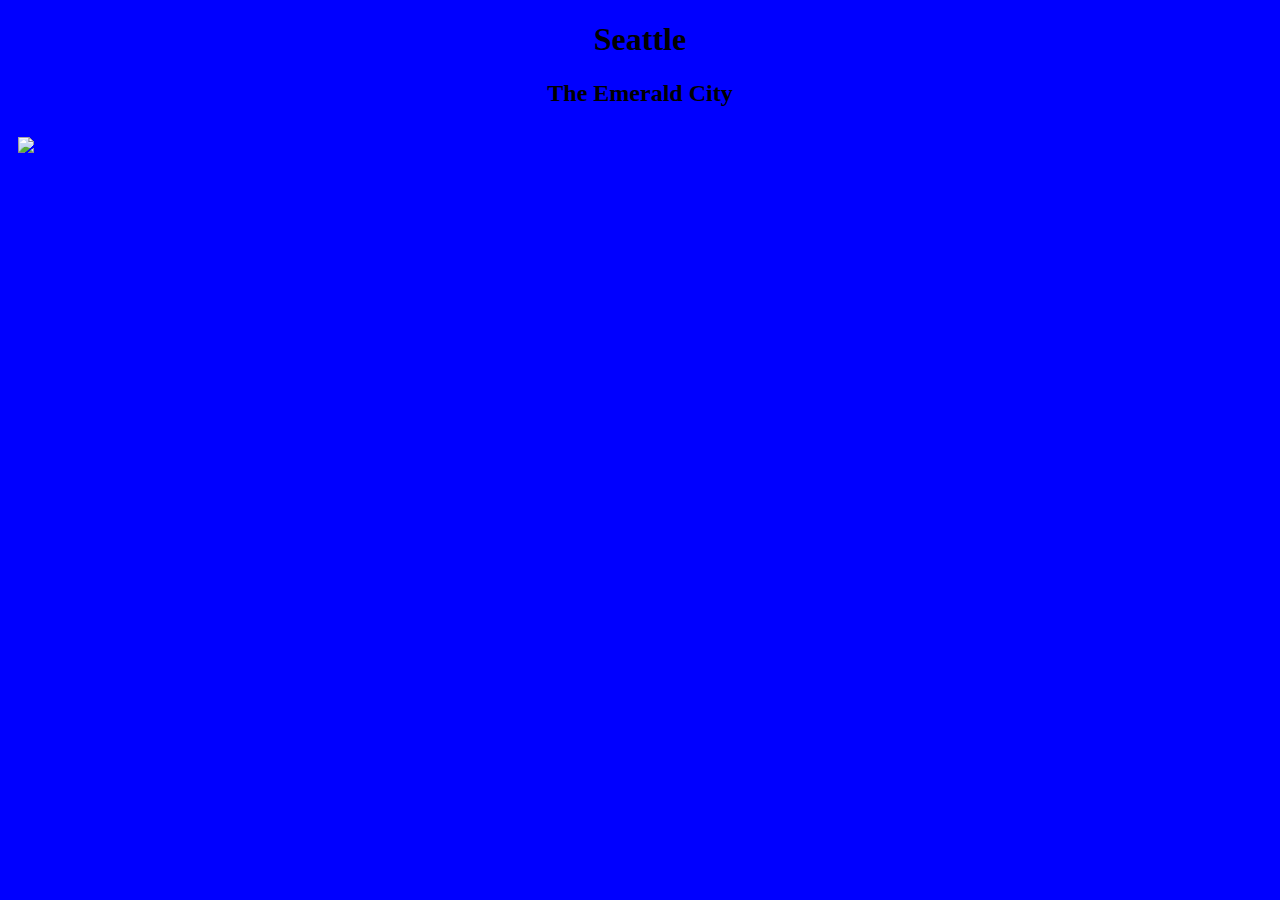
==== web_dev/jquery/Seattle2/index.html @ a74008a4 "Adding images to html" ====
<!DOCTYPE html>
<html>
  <head>
    <meta charset="utf-8">
    <title>Seattle</title>
  </head>
  <meta charset="utf-8">
  <link rel="stylesheet" href="style.css">
    <body>
      <h1>Seattle</h1>
      <h2>The Emerald City</h2>
      <div id="dpics">
        <img src="https://depts.washington.edu/biowww/images/seattle_kerry_park.png"/>
        <img src="http://media.mnn.com/assets/images/2015/11/seattlegumwalltourist.jpg.653x0_q80_crop-smart.jpg"/>
        <img src="http://frankbaiamonte.smugmug.com/Travel/Seattle-June-13-19-2010/Around-Seattle-06-13-19-2010/IMGP1630/907686921_wXUBp-L.jpg"/>
      </div>
      <script src="javascript.js"></script>
      </body>
    </html>
---- web_dev/jquery/Seattle2/style.css ----
body {
  font-family: fantasy;
  background-color: blue;
  text-align: center;
}

#dpics {
  position: relative;
  width: 280px;
  height: 165px;
  padding: 10px;
}

#dpics img {
  position: absolute;
  top:10px;
  left: 10px;
}
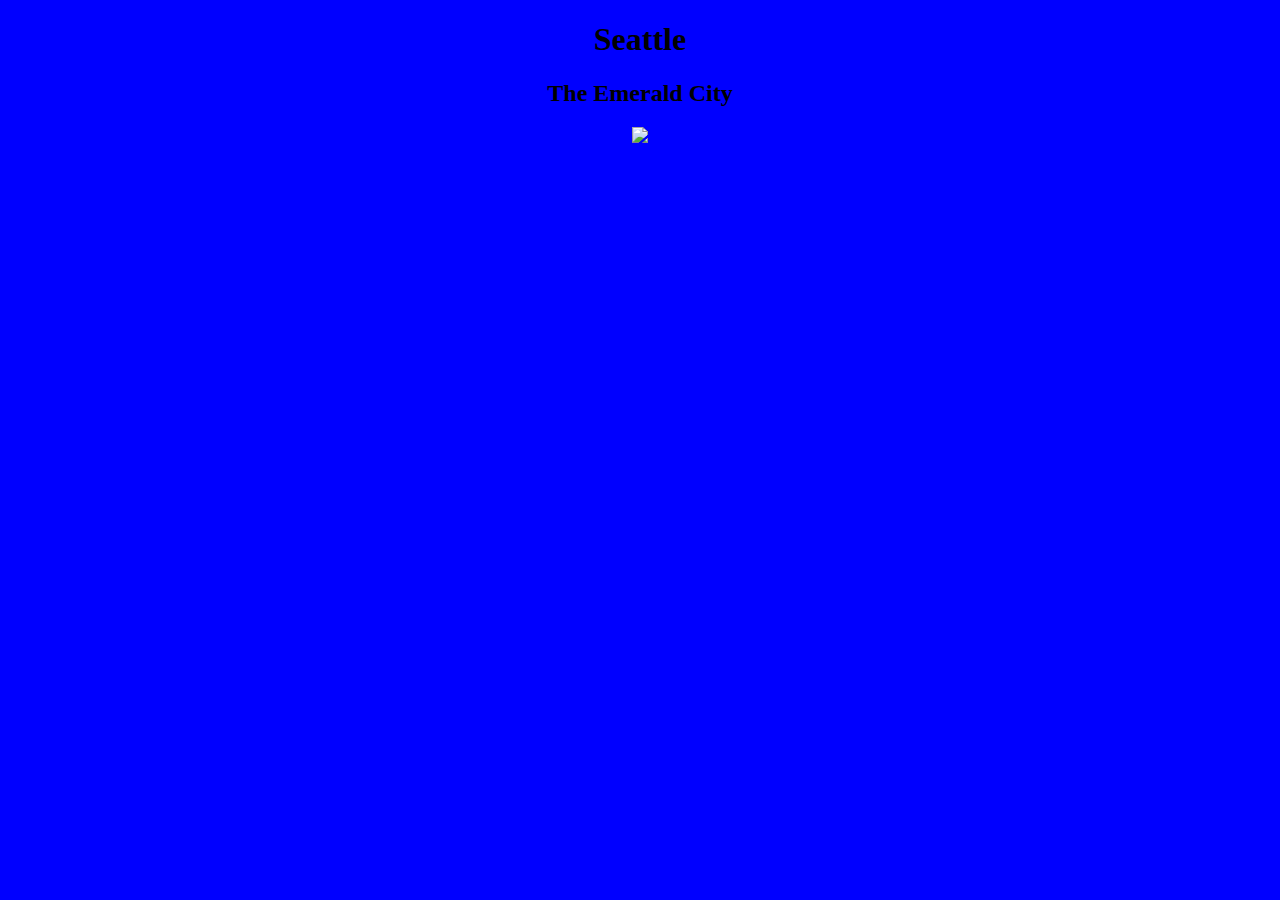
==== commit 212cd6ac: "tries a bunch of jquery attempts to no avail" ====
--- a/web_dev/jquery/Seattle2/index.html
+++ b/web_dev/jquery/Seattle2/index.html
@@ -9,11 +9,7 @@
     <body>
       <h1>Seattle</h1>
       <h2>The Emerald City</h2>
-      <div id="dpics">
         <img src="https://depts.washington.edu/biowww/images/seattle_kerry_park.png"/>
-        <img src="http://media.mnn.com/assets/images/2015/11/seattlegumwalltourist.jpg.653x0_q80_crop-smart.jpg"/>
-        <img src="http://frankbaiamonte.smugmug.com/Travel/Seattle-June-13-19-2010/Around-Seattle-06-13-19-2010/IMGP1630/907686921_wXUBp-L.jpg"/>
-      </div>
       <script src="javascript.js"></script>
       </body>
     </html>
